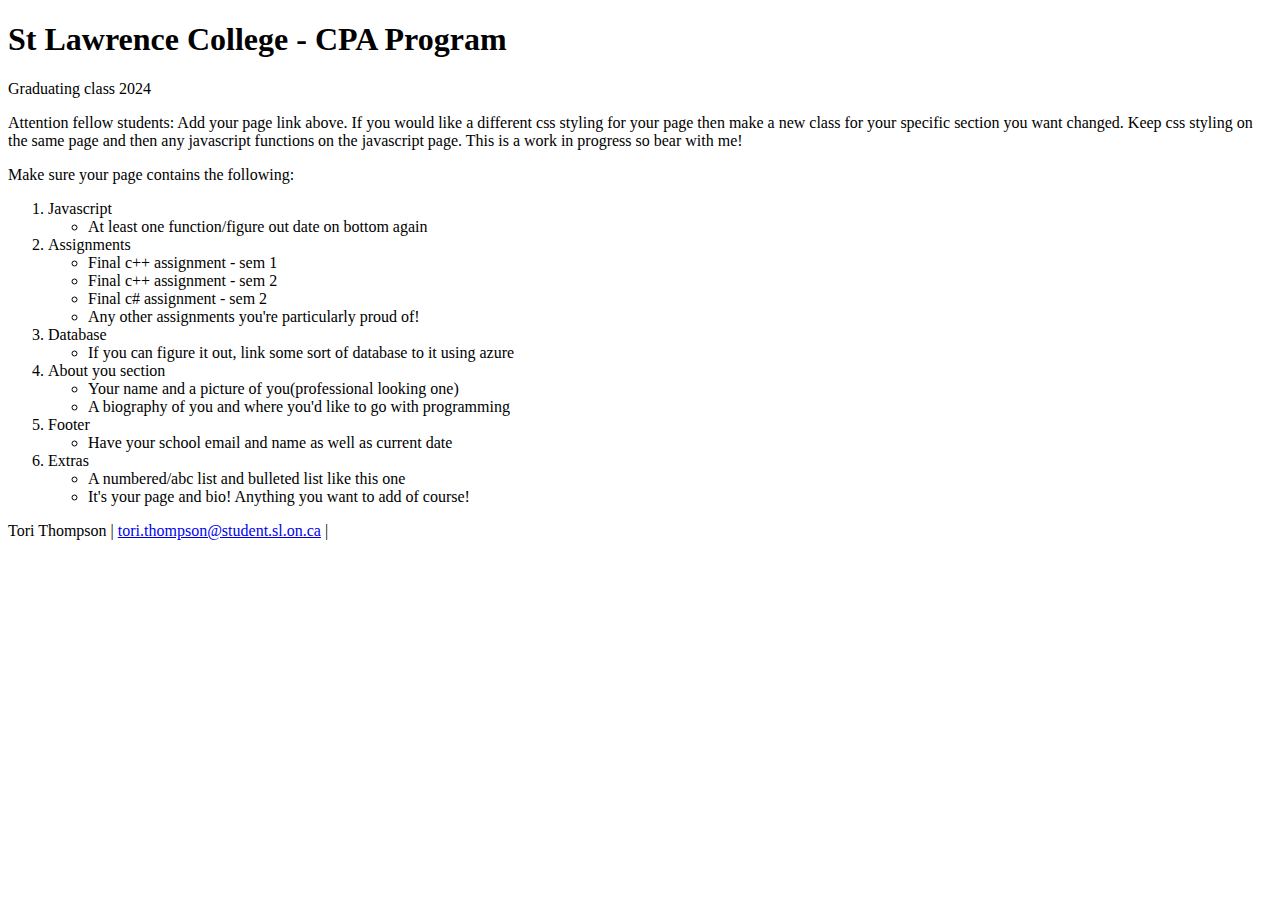
==== index.html @ b49f01dc "Add files via upload" ====
<!doctype html>
<!-- Tori Thompson-->
<html lang = "en">
<head>
    <meta charset = "UTF-8">
    <title>Computer Programming Students</title>
    <link rel ="stylesheet" type = "text/css" href = "./Untitled-1.css"/>
    <script src = "./javascript/functions.js"></script>
</head>
<div class = "headings"> 
    <h1>St Lawrence College - CPA Program</h1>
<span class ="heading2">Graduating class 2024</span>
</div>
<div class = "navflexcontainer"> 
    <!-- <div class = "navflexitem"><a href = *ADD YOUR LINK HERE*>Home</a></div>
    <div class = "navflexitem"><a href = *ADD YOUR LINK HERE*>Table</a></div>
    <div class = "navflexitem"><a href = *ADD YOUR LINK HERE*>Images</a></div>
    <div class = "navflexitem"><*ADD YOUR LINK HERE*</a></div></div> -->
</div>
<div class= "maincontainer">
<p>
    Attention fellow students:
    Add your page link above. If you would like a different css styling for your page then make a new
    class for your specific section you want changed. Keep css styling on the same page and then any
    javascript functions on the javascript page. This is a work in progress so bear with me!
</p>
<p>
    Make sure your page contains the following:
    </p>
<ol>
    <li>Javascript
        <ul>
            <li>At least one function/figure out date on bottom again</li>
        </ul>
    </li>
    <li> Assignments
        <ul>
            <li>Final c++ assignment - sem 1</li>
            <li>Final c++ assignment - sem 2</li>
            <li>Final c# assignment - sem 2</li>
            <li>Any other assignments you're particularly proud of!</li>
        </ul>
    </li>
    <li> Database
        <ul>
            <li>If you can figure it out, link some sort of database to it using azure</li>
        </ul>
    <li> About you section
        <ul>
            <li>Your name and a picture of you(professional looking one)</li>
            <li>A biography of you and where you'd like to go with programming</li>
        </ul>
    </li>
    <li>Footer
        <ul>
            <li>Have your school email and name as well as current date</li>
        </ul>
    </li>
    <li>Extras
        <ul>
            <li>A numbered/abc list and bulleted list like this one</li>
            <li>It's your page and bio! Anything you want to add of course!</li>
        </ul>
    </li>
</ol>
</div>
<div class = "footercontainer">
    Tori Thompson | <a href="mailto:tori.thompson@student.sl.on.ca">tori.thompson@student.sl.on.ca</a> | 
    <span id = "currentDate"></span>
</div>
</body>

</html>
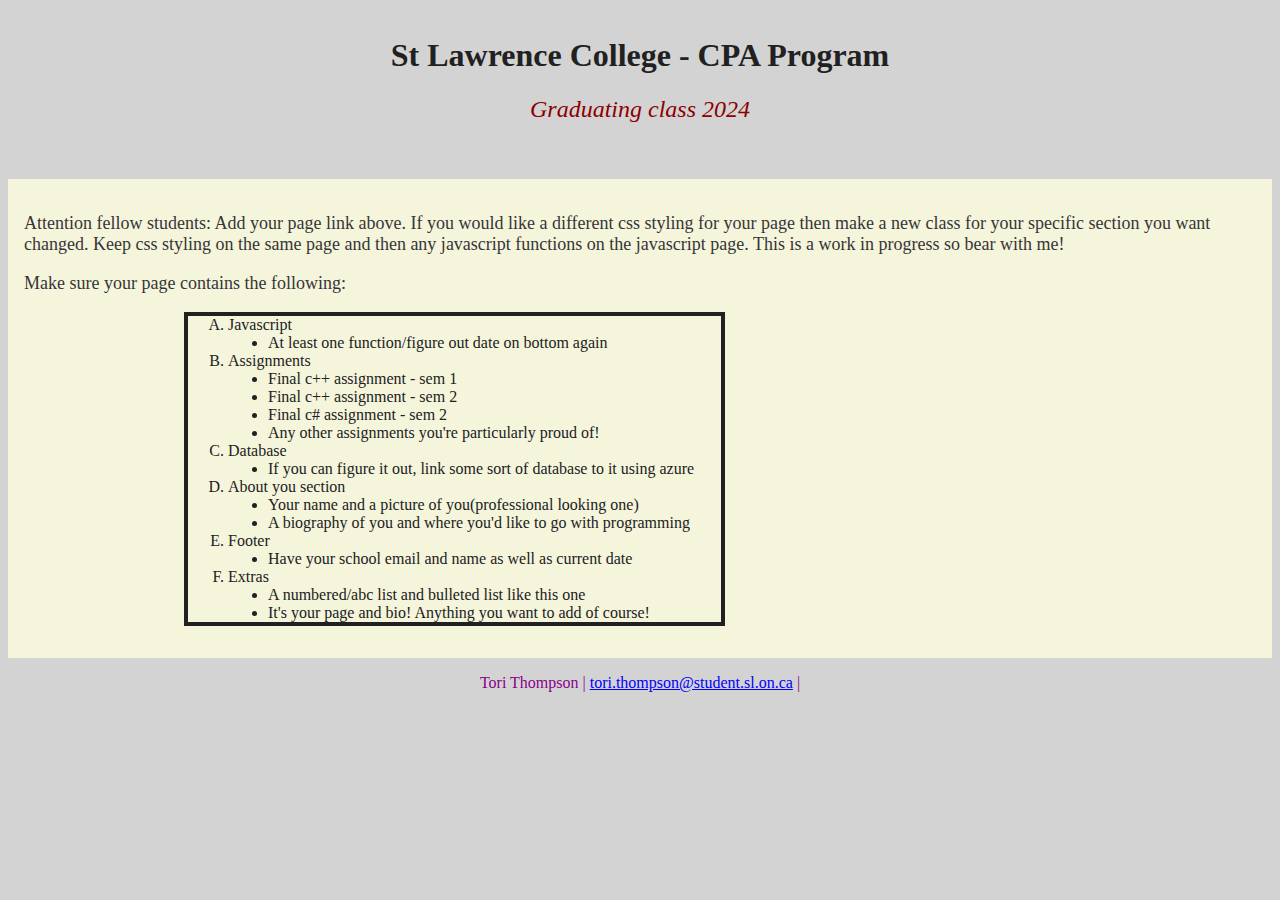
==== commit e24756e4: "Update index.html" ====
--- a/index.html
+++ b/index.html
@@ -4,70 +4,71 @@
 <head>
     <meta charset = "UTF-8">
     <title>Computer Programming Students</title>
-    <link rel ="stylesheet" type = "text/css" href = "./Untitled-1.css"/>
+    <link rel ="stylesheet" type = "text/css" href = "./css.css"/>
     <script src = "./javascript/functions.js"></script>
 </head>
-<div class = "headings"> 
-    <h1>St Lawrence College - CPA Program</h1>
-<span class ="heading2">Graduating class 2024</span>
-</div>
-<div class = "navflexcontainer"> 
-    <!-- <div class = "navflexitem"><a href = *ADD YOUR LINK HERE*>Home</a></div>
-    <div class = "navflexitem"><a href = *ADD YOUR LINK HERE*>Table</a></div>
-    <div class = "navflexitem"><a href = *ADD YOUR LINK HERE*>Images</a></div>
-    <div class = "navflexitem"><*ADD YOUR LINK HERE*</a></div></div> -->
-</div>
-<div class= "maincontainer">
-<p>
-    Attention fellow students:
-    Add your page link above. If you would like a different css styling for your page then make a new
-    class for your specific section you want changed. Keep css styling on the same page and then any
-    javascript functions on the javascript page. This is a work in progress so bear with me!
-</p>
-<p>
-    Make sure your page contains the following:
+<body> 
+    <div class = "headings"> 
+        <h1>St Lawrence College - CPA Program</h1>
+    <span class ="heading2">Graduating class 2024</span>
+    </div>
+    <div class = "navflexcontainer"> 
+        <!-- <div class = "navflexitem"><a href = *ADD YOUR LINK HERE*>Home</a></div>
+        <div class = "navflexitem"><a href = JacobsPage.html>Jacob's Webpage</a></div>
+        <div class = "navflexitem"><a href = *ADD YOUR LINK HERE*>Images</a></div>
+        <div class = "navflexitem"><*ADD YOUR LINK HERE*</a></div></div> -->
+    </div>
+    <div class= "maincontainer">
+    <p>
+        Attention fellow students:
+        Add your page link above. If you would like a different css styling for your page then make a new
+        class for your specific section you want changed. Keep css styling on the same page and then any
+        javascript functions on the javascript page. This is a work in progress so bear with me!
     </p>
-<ol>
-    <li>Javascript
-        <ul>
-            <li>At least one function/figure out date on bottom again</li>
-        </ul>
-    </li>
-    <li> Assignments
-        <ul>
-            <li>Final c++ assignment - sem 1</li>
-            <li>Final c++ assignment - sem 2</li>
-            <li>Final c# assignment - sem 2</li>
-            <li>Any other assignments you're particularly proud of!</li>
-        </ul>
-    </li>
-    <li> Database
-        <ul>
-            <li>If you can figure it out, link some sort of database to it using azure</li>
-        </ul>
-    <li> About you section
-        <ul>
-            <li>Your name and a picture of you(professional looking one)</li>
-            <li>A biography of you and where you'd like to go with programming</li>
-        </ul>
-    </li>
-    <li>Footer
-        <ul>
-            <li>Have your school email and name as well as current date</li>
-        </ul>
-    </li>
-    <li>Extras
-        <ul>
-            <li>A numbered/abc list and bulleted list like this one</li>
-            <li>It's your page and bio! Anything you want to add of course!</li>
-        </ul>
-    </li>
-</ol>
-</div>
-<div class = "footercontainer">
-    Tori Thompson | <a href="mailto:tori.thompson@student.sl.on.ca">tori.thompson@student.sl.on.ca</a> | 
-    <span id = "currentDate"></span>
-</div>
+    <p>
+        Make sure your page contains the following:
+        </p>
+    <ol>
+        <li>Javascript
+            <ul>
+                <li>At least one function/figure out date on bottom again</li>
+            </ul>
+        </li>
+        <li> Assignments
+            <ul>
+                <li>Final c++ assignment - sem 1</li>
+                <li>Final c++ assignment - sem 2</li>
+                <li>Final c# assignment - sem 2</li>
+                <li>Any other assignments you're particularly proud of!</li>
+            </ul>
+        </li>
+        <li> Database
+            <ul>
+                <li>If you can figure it out, link some sort of database to it using azure</li>
+            </ul>
+        <li> About you section
+            <ul>
+                <li>Your name and a picture of you(professional looking one)</li>
+                <li>A biography of you and where you'd like to go with programming</li>
+            </ul>
+        </li>
+        <li>Footer
+            <ul>
+                <li>Have your school email and name as well as current date</li>
+            </ul>
+        </li>
+        <li>Extras
+            <ul>
+                <li>A numbered/abc list and bulleted list like this one</li>
+                <li>It's your page and bio! Anything you want to add of course!</li>
+            </ul>
+        </li>
+    </ol>
+    </div>
+    <div class = "footercontainer">
+        Tori Thompson | <a href="mailto:tori.thompson@student.sl.on.ca">tori.thompson@student.sl.on.ca</a> | 
+        <span id = "currentDate"></span>
+    </div>
 </body>
 
-</html>+</html>
--- a/css.css
+++ b/css.css
@@ -0,0 +1,141 @@
+body {
+    font-family: garamond, "Times new roman", serif;
+    font-size: medium;
+    color : #212121;
+    background-color: lightgray;
+}
+h1 {
+    font-size:xx-large;
+}
+.heading2 {
+    font-size: x-large;
+    font-style:italic;
+    color: darkred;
+}
+p {
+    color: #363636 ;
+    font-size: large;
+}
+ol {
+    list-style: upper-alpha;
+    border: #212121 solid .25em;
+    width:40%;
+    margin-left:10em;
+}
+ul {
+    list-style: disc;
+}
+table {
+    width:80%;
+    margin: auto;
+    border-collapse: collapse;
+    border: solid #FFC700;
+    background-color: #e6e6e6;
+}
+th, td {
+    border: solid #FFC700;
+    background-color: #e6e6e6;
+}
+a:link {
+    color: blue;
+}
+a:visited {
+    color: red;
+}
+a:hover {
+    color: green;
+    opacity: 0.5;
+}
+a:active {
+    color: purple;
+}
+.center {
+    display:flex;
+    margin-left:auto;
+    margin-right:auto;
+    justify-content: center;
+    background-color: beige;
+}
+.navflexcontainer {
+    margin-top:1em;
+    display: flex;
+    flex-wrap:wrap;
+    flex-direction:row;
+    background-color: lightgray;
+    margin-bottom: 2em;
+}
+.navflexitem {
+    text-align:left;
+    margin-right:2.5em;
+}
+.navspace {
+    flex:3;
+}
+.navflexsocial {
+    flex:0.1;
+}
+.maincontainer {
+    margin: auto;
+    padding: 1em;
+    background-color: beige;
+    min-width: 20em;
+}
+.footercontainer {
+    color: darkmagenta;
+    background-color: lightgray;
+    margin: auto;
+    text-align:center;
+    padding: 1em;
+    margin-bottom:-1em;
+}
+.headings {
+    text-align:center;
+    padding:1.5em;
+    margin-top:-1em;
+    margin-bottom:-1em;
+}
+.imagespagemainflexcontainer {
+    display:flex;
+    flex-direction: row;
+    flex-wrap:wrap;
+    justify-content: center;
+    background-color: beige;
+}
+.imagespagemainflexitem {
+    background-color: lightgray;
+    border-radius: 0.75em;
+    border:#212121 solid .5em;
+    flex:1;
+    margin-right:1em;
+    text-align: center;
+    max-width: 25em;
+    margin-top:2em;
+    padding-left:1em;
+    padding-right:1em;
+}
+input {
+    color:red;
+}
+textarea:focus {
+    background-color:lightgreen;
+}
+label {
+    color:blue;
+}
+form {
+    border:#212121 solid .25em;
+    flex:1;
+    text-align:left;
+    width:50%;
+    margin-left:auto;
+    margin-right:auto;
+    padding:.5em;
+    margin-top:1em;
+}
+.submitbtn {
+    text-align:center;
+    margin-top:2em;
+}
+textarea {
+    resize: none;
+}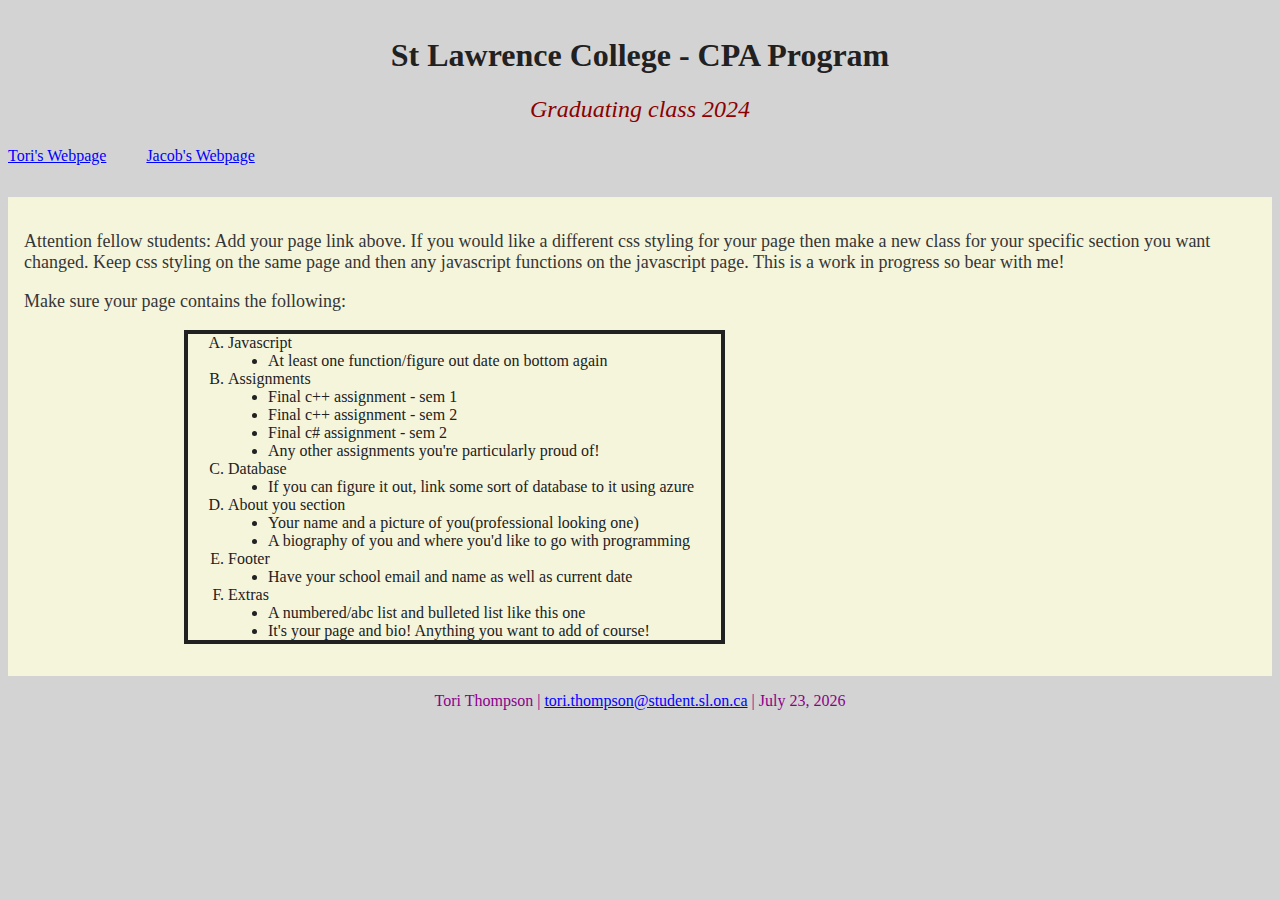
==== commit 6cfc7ac3: "Update index.html" ====
--- a/index.html
+++ b/index.html
@@ -5,18 +5,17 @@
     <meta charset = "UTF-8">
     <title>Computer Programming Students</title>
     <link rel ="stylesheet" type = "text/css" href = "./css.css"/>
-    <script src = "./javascript/functions.js"></script>
+    <script src = "./javascript.js"></script>
 </head>
-<body> 
+<body onload = "todaysDate()"> 
     <div class = "headings"> 
         <h1>St Lawrence College - CPA Program</h1>
     <span class ="heading2">Graduating class 2024</span>
     </div>
     <div class = "navflexcontainer"> 
-        <!-- <div class = "navflexitem"><a href = *ADD YOUR LINK HERE*>Home</a></div>
+        <!-- Add your link here -->
+        <div class = "navflexitem"><a href = toripage.html>Tori's Webpage</a></div>
         <div class = "navflexitem"><a href = JacobsPage.html>Jacob's Webpage</a></div>
-        <div class = "navflexitem"><a href = *ADD YOUR LINK HERE*>Images</a></div>
-        <div class = "navflexitem"><*ADD YOUR LINK HERE*</a></div></div> -->
     </div>
     <div class= "maincontainer">
     <p>
